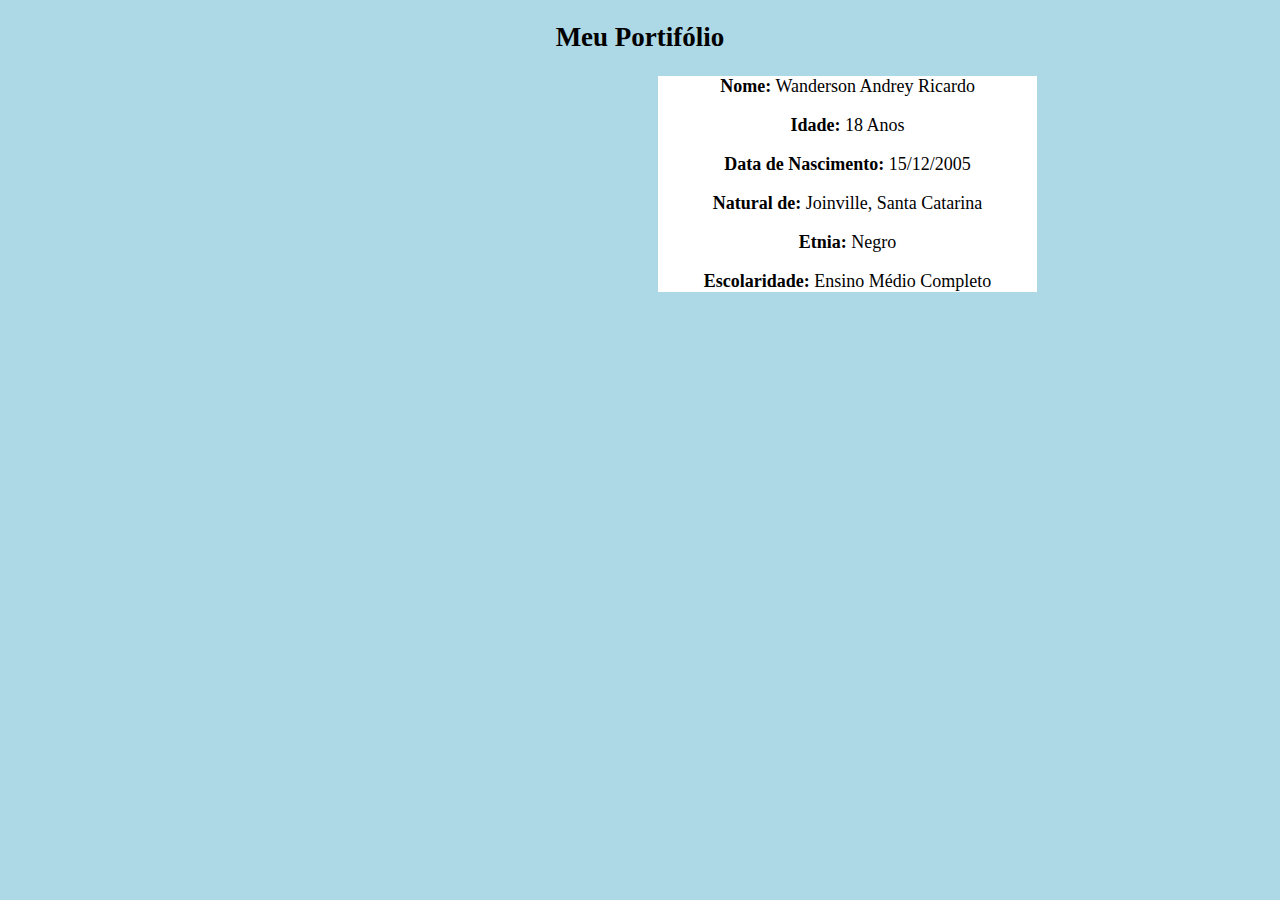
==== avaliacao.html @ b693e853 "feat: portifolio da avaliação feito e estilizado" ====
<!DOCTYPE html>
<html lang="pt-br">
<head>
    <meta charset="UTF-8">
    <meta name="viewport" content="width=device-width, initial-scale=1.0">
    <link rel="stylesheet" href="./styles/styles.css">
    <title>Document</title>
</head>
<body>
    <h2>Meu Portifólio</h2>
    <form>
        <p><b>Nome:</b> Wanderson Andrey Ricardo</p>
        <p><b>Idade:</b> 18 Anos</span>
        <p><b>Data de Nascimento:</b> 15/12/2005</span>
        <p><b>Natural de:</b> Joinville, Santa Catarina</span>
        <p><b>Etnia:</b> Negro</p>
        <p><b>Escolaridade:</b> Ensino Médio Completo</p>
    </form>
</body>
</html>
---- styles/styles.css ----
html{
    width: 100%;
    float: none;
}

body{
    float: none;
    background-color: lightblue;
    text-align: center;
    font-size:large;
}

h2{
    background-color: lightblue;
}

form{
    float: none;
    margin: 5px 650px;
    padding: none;
    align-items: center;
    background-color: white;
    width: 30%;
}
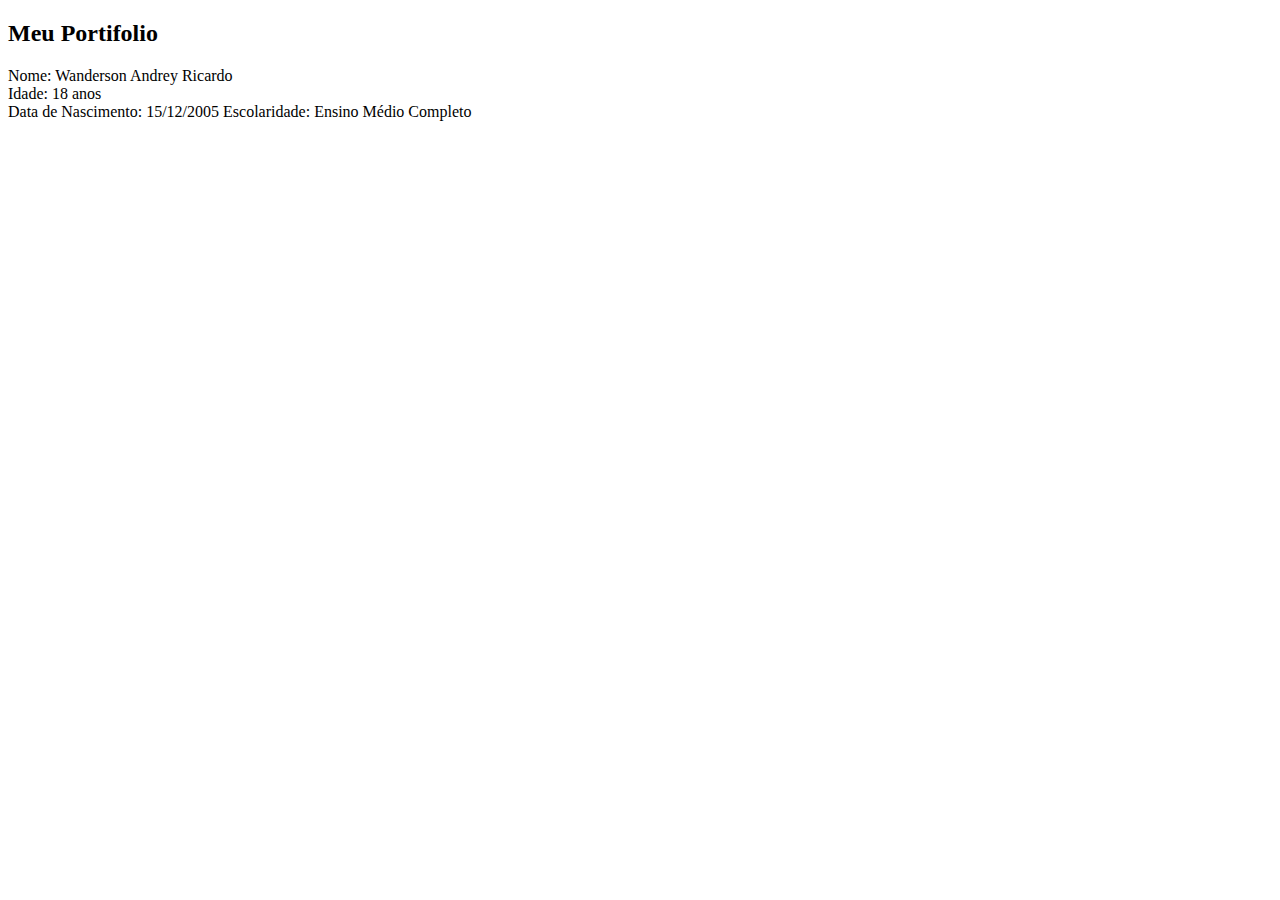
==== commit 8f096b18: "feat: avaliação" ====
--- a/avaliacao.html
+++ b/avaliacao.html
@@ -1,21 +1,20 @@
 <!DOCTYPE html>
-<html lang="pt-br">
+<html lang="en">
 <head>
     <meta charset="UTF-8">
     <meta name="viewport" content="width=device-width, initial-scale=1.0">
-    <link rel="stylesheet" href="./styles/styles.css">
     <title>Document</title>
 </head>
 <body>
-    <h2>Meu Portifólio</h2>
+    <h2>Meu Portifolio</h2>
     <form>
-        <p><b>Nome:</b> Wanderson Andrey Ricardo</p>
-        <p><b>Idade:</b> 18 Anos</span>
-        <p><b>Data de Nascimento:</b> 15/12/2005</span>
-        <p><b>Natural de:</b> Joinville, Santa Catarina</span>
-        <p><b>Etnia:</b> Negro</p>
-        <p><b>Escolaridade:</b> Ensino Médio Completo</p>
+    <div>
+        <span>Nome: Wanderson Andrey Ricardo</span></br>
+        <span>Idade: 18 anos</span></br>
+        <span>Data de Nascimento: 15/12/2005</span>
+        
+        <span>Escolaridade: Ensino Médio Completo</span>
+    </div>
     </form>
 </body>
-</html>
-
+</html>